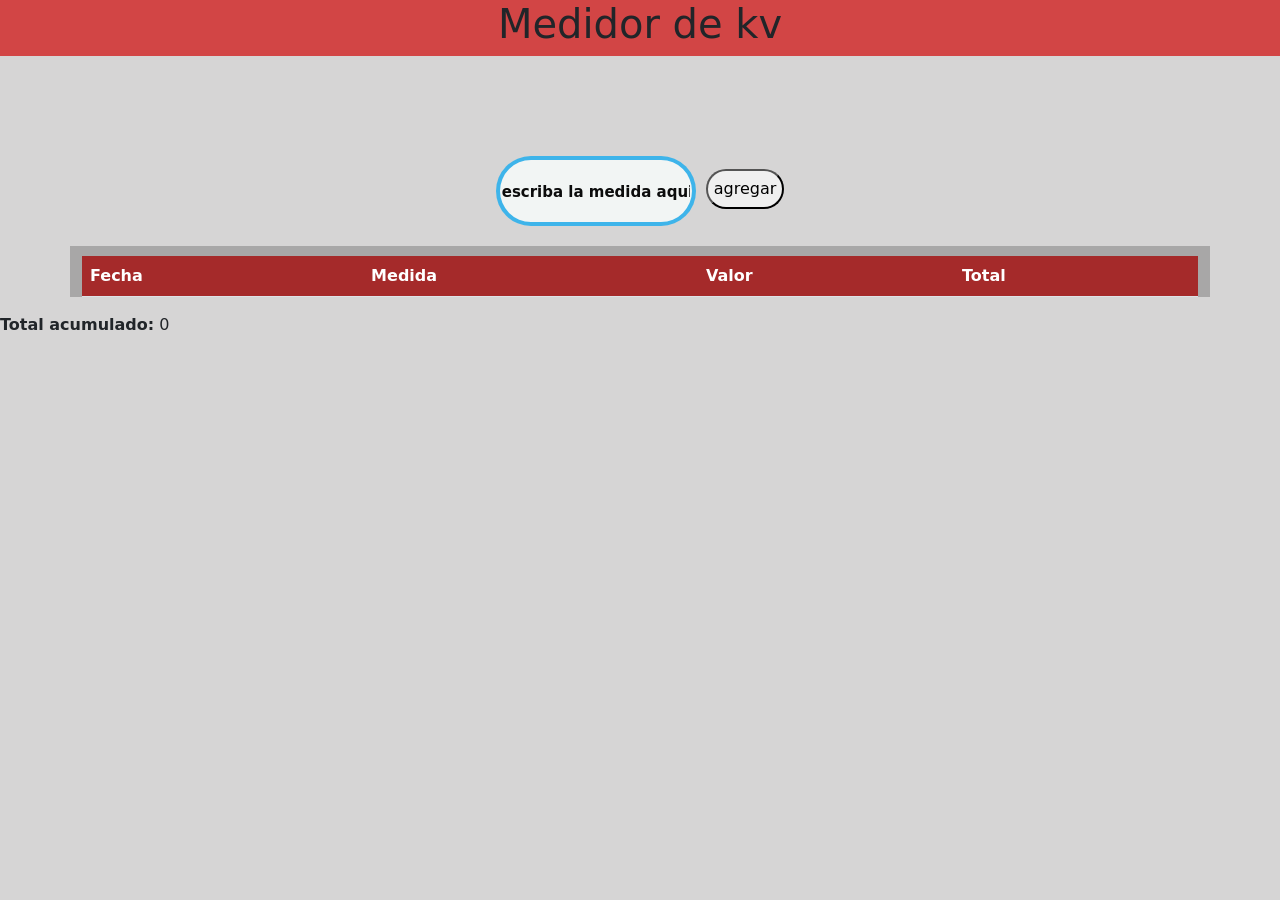
==== vista.html @ 0f3c91cb "Add files via upload" ====
<!DOCTYPE html>
<html lang="en">
<head>
    <meta charset="UTF-8">
    <meta name="viewport" content="width=device-width, initial-scale=1.0">
    <title>Document</title>

    <link href="https://cdn.jsdelivr.net/npm/bootstrap@5.3.8/dist/css/bootstrap.min.css" rel="stylesheet">

    <link rel="stylesheet" href="stilo.css">

    
</head>
<body>
<nav>
<h1> Medidor de kv</h1>
    
    
</nav>

 <div class="entrada">   
<input id="medida" type="text" placeholder="escriba la medida aqui">

<button id="agregar"> agregar</button>
</div>
<div class="container" id="table">
    <div class="col-12">
    
<table class="table">
    <thead id="linea">
        <tr>
            <th>Fecha</th>
<th>Medida</th>
<th>Valor</th>
<th>Total</th>
        
        </tr>

        
    </thead>

        

    <tbody id="tabla">
    </tbody>
</table>

</div>
</div>
<div class="total-general">
    <strong>Total acumulado:</strong>
    <span id="totalGeneral">0</span>
</div>
<script src="funcion.js"></script>
</body>
</html>
---- stilo.css ----
input { 
    border-radius: 50px; 
    background-color: rgb(242, 245, 244); 
    display: block; 
    margin: 0; 
    width: 200px; 
    height: 70px; 
    text-align: center; 
    border: 4px solid rgba(20, 165, 232, 0.808); 
}

.entrada { 
    margin-top: 100px; 
    display: flex; 
    justify-content: center;
}

nav { 
    display: flex; 
    justify-content: center; 
    background-color: rgba(210, 31, 31, 0.788); 
}

body { 
    background-color: rgba(121, 118, 118, 0.301); 
}

input::placeholder { 
    color: rgb(12, 12, 12); 
    font-weight: bold;
    font-size: 15px; 
}

button { 
    margin-top: 13px; 
    margin-left: 10px; 
    border-radius: 60px; 
    height: 40px; 
}

#table { 
    background-color: rgba(79, 78, 78, 0.341);
    margin-top: 20px;
    padding-top: 10px;
}

#linea th { 
    background-color: brown; 
    color: white; 
}
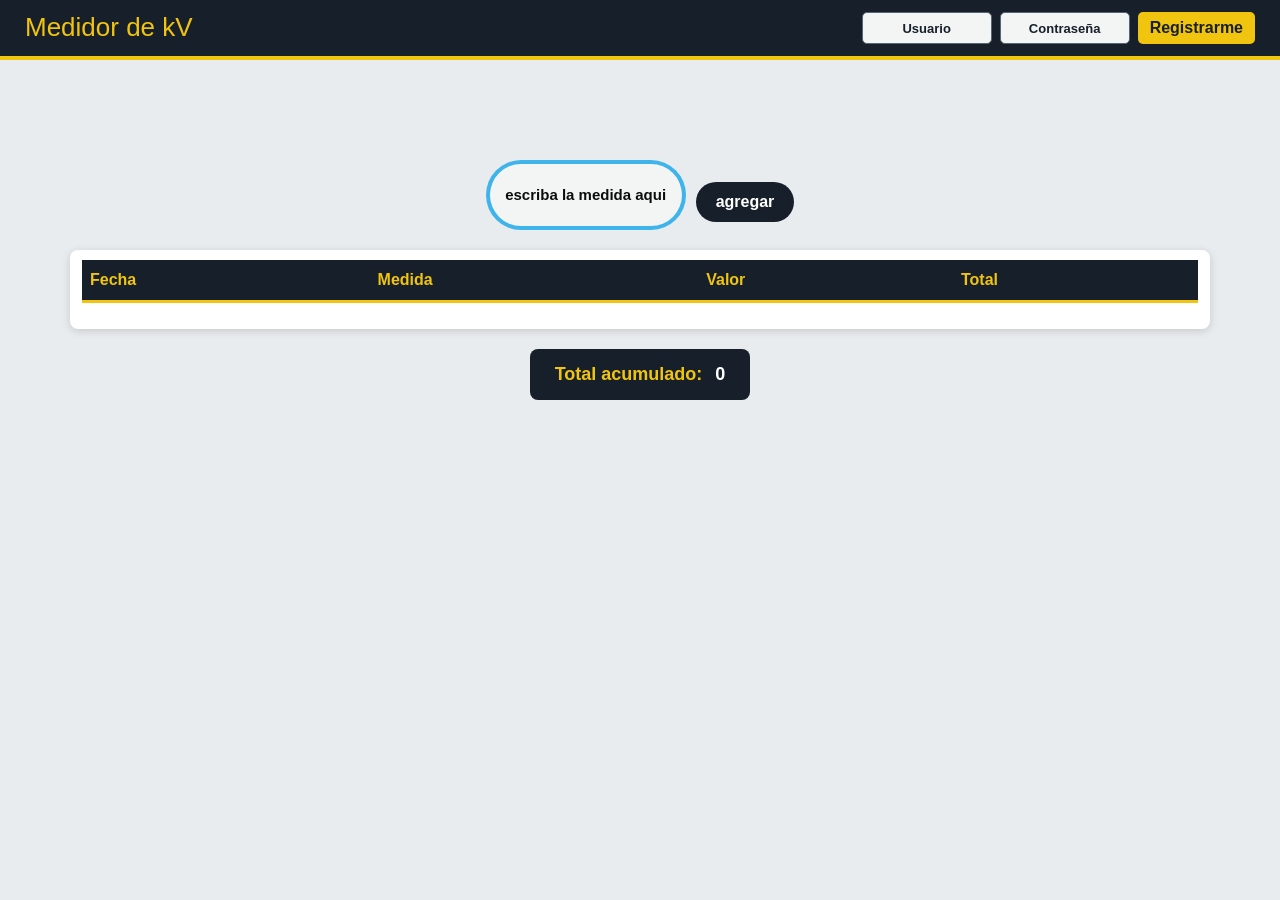
==== commit 0dc03648: "Add files via upload" ====
--- a/vista.html
+++ b/vista.html
@@ -12,11 +12,37 @@
     
 </head>
 <body>
-<nav>
-<h1> Medidor de kv</h1>
+
     
-    
+
+
+<nav class="navbar-energia">
+
+    <h1>Medidor de kV</h1>
+
+    <div class="registro-nav">
+
+        <input
+            id="usuario"
+            type="text"
+            placeholder="Usuario"
+        >
+
+        <input
+            id="contraseña"
+            type="password"
+            placeholder="Contraseña"
+        >
+
+        <button id="registrar">
+            Registrarme
+        </button>
+
+    </div>
+
 </nav>
+
+
 
  <div class="entrada">   
 <input id="medida" type="text" placeholder="escriba la medida aqui">
--- a/stilo.css
+++ b/stilo.css
@@ -1,50 +1,256 @@
-input { 
-    border-radius: 50px; 
-    background-color: rgb(242, 245, 244); 
-    display: block; 
-    margin: 0; 
-    width: 200px; 
-    height: 70px; 
-    text-align: center; 
-    border: 4px solid rgba(20, 165, 232, 0.808); 
-}
-
-.entrada { 
-    margin-top: 100px; 
-    display: flex; 
+
+/* =========================
+   ESTILO GENERAL
+========================= */
+
+body {
+    background-color: #e8ecef;
+    margin: 0;
+    font-family: Arial, sans-serif;
+}
+
+
+/* =========================
+   NAVBAR
+========================= */
+
+nav {
+    display: flex;
+    align-items: center;
+    justify-content: space-between;
+
+    background-color: #17202a;
+    padding: 12px 25px;
+
+    border-bottom: 4px solid #f1c40f;
+}
+
+nav h1 {
+    color: #f1c40f;
+    margin: 0;
+    font-size: 26px;
+}
+
+
+/* =========================
+   FORMULARIO DE REGISTRO
+========================= */
+
+.registro-nav {
+    display: flex;
+    align-items: center;
+    gap: 8px;
+}
+
+.registro-nav input {
+    width: 130px;
+    height: 32px;
+
+    border: 1px solid #566573;
+    border-radius: 5px;
+
+    padding: 5px 8px;
+
+    background-color: #f2f5f4;
+
+    text-align: center;
+
+    box-sizing: border-box;
+}
+
+.registro-nav input::placeholder {
+    color: #17202a;
+    font-weight: bold;
+    font-size: 13px;
+}
+
+.registro-nav button {
+    margin: 0;
+
+    height: 32px;
+
+    border: none;
+    border-radius: 5px;
+
+    padding: 0 12px;
+
+    background-color: #f1c40f;
+    color: #17202a;
+
+    font-weight: bold;
+
+    cursor: pointer;
+}
+
+.registro-nav button:hover {
+    background-color: #d4ac0d;
+}
+
+
+/* =========================
+   ENTRADA DE MEDIDA
+========================= */
+
+.entrada {
+    margin-top: 100px;
+
+    display: flex;
     justify-content: center;
-}
-
-nav { 
-    display: flex; 
-    justify-content: center; 
-    background-color: rgba(210, 31, 31, 0.788); 
-}
-
-body { 
-    background-color: rgba(121, 118, 118, 0.301); 
-}
-
-input::placeholder { 
-    color: rgb(12, 12, 12); 
-    font-weight: bold;
-    font-size: 15px; 
-}
-
-button { 
-    margin-top: 13px; 
-    margin-left: 10px; 
-    border-radius: 60px; 
-    height: 40px; 
-}
-
-#table { 
-    background-color: rgba(79, 78, 78, 0.341);
+    align-items: center;
+}
+
+
+/* Input principal del medidor */
+
+.entrada input {
+    border-radius: 50px;
+
+    background-color: rgb(242, 245, 244);
+
+    width: 200px;
+    height: 70px;
+
+    text-align: center;
+
+    border: 4px solid rgba(20, 165, 232, 0.808);
+
+    box-sizing: border-box;
+}
+
+
+/* Placeholder del medidor */
+
+.entrada input::placeholder {
+    color: rgb(12, 12, 12);
+
+    font-weight: bold;
+
+    font-size: 15px;
+}
+
+
+/* =========================
+   BOTÓN AGREGAR
+========================= */
+
+.entrada button {
+    margin-top: 13px;
+    margin-left: 10px;
+
+    border-radius: 60px;
+
+    height: 40px;
+
+    padding: 0 20px;
+
+    border: none;
+
+    background-color: #17202a;
+    color: white;
+
+    font-weight: bold;
+
+    cursor: pointer;
+}
+
+.entrada button:hover {
+    background-color: #f1c40f;
+    color: #17202a;
+}
+
+
+/* =========================
+   TABLA
+========================= */
+
+#table {
+    background-color: #ffffff;
+
     margin-top: 20px;
+
     padding-top: 10px;
-}
-
-#linea th { 
-    background-color: brown; 
-    color: white; 
+    padding-bottom: 10px;
+
+    border-radius: 8px;
+
+    box-shadow: 0 2px 8px rgba(0, 0, 0, 0.15);
+}
+
+
+/* Encabezado */
+
+#linea th {
+    background-color: #17202a;
+
+    color: #f1c40f;
+
+    border-bottom: 3px solid #f1c40f;
+}
+
+
+/* Celdas */
+
+#table td {
+    vertical-align: middle;
+}
+
+
+/* =========================
+   TOTAL ACUMULADO
+========================= */
+
+.total-general {
+    margin: 20px auto;
+
+    width: fit-content;
+
+    padding: 12px 25px;
+
+    background-color: #17202a;
+
+    color: white;
+
+    border-radius: 8px;
+
+    font-size: 18px;
+}
+
+.total-general strong {
+    color: #f1c40f;
+}
+
+#totalGeneral {
+    margin-left: 8px;
+
+    color: #ffffff;
+
+    font-weight: bold;
+}
+
+
+/* =========================
+   RESPONSIVE
+========================= */
+
+@media (max-width: 700px) {
+
+    nav {
+        flex-direction: column;
+        gap: 12px;
+        text-align: center;
+    }
+
+    .registro-nav {
+        flex-wrap: wrap;
+        justify-content: center;
+    }
+
+    .registro-nav input {
+        width: 120px;
+    }
+
+    .entrada {
+        margin-top: 50px;
+    }
+
 }
